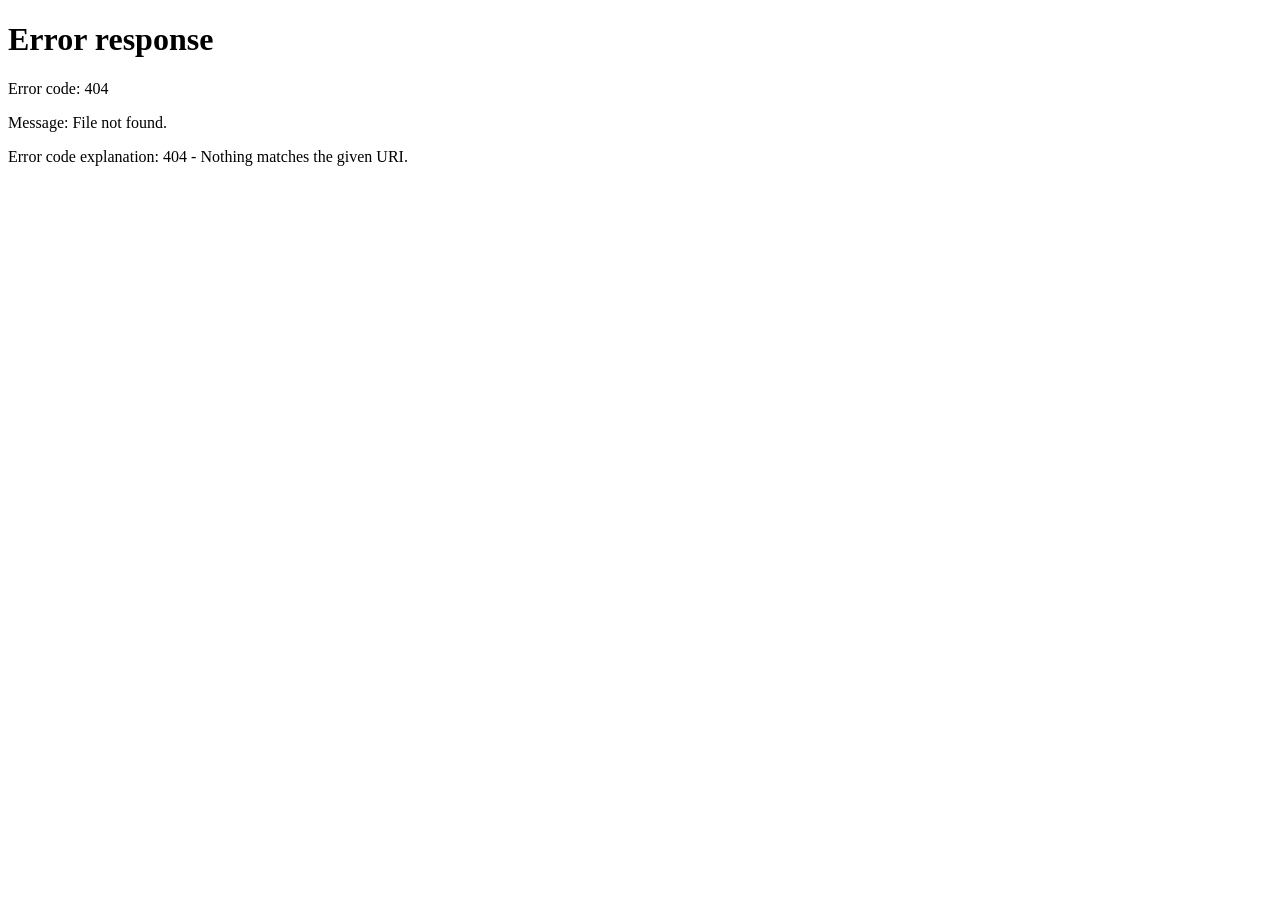
==== public/ctf.html @ 8353d6a1 "Integrate CipherStrike CTF platform with anti-AI challenges" ====
<!DOCTYPE html>
<html lang="en">
<head>
    <meta charset="UTF-8">
    <meta name="viewport" content="width=device-width, initial-scale=1.0">
    <title>CipherStrike CTF | Secure Notes Vault</title>
    <link rel="stylesheet" href="2_notes.css">
    <link rel="stylesheet" href="ctf.css">
    <link href="https://fonts.googleapis.com/css2?family=JetBrains+Mono:wght@400;500;600;700&family=Inter:wght@400;500;600;700&display=swap" rel="stylesheet">
    <link rel="stylesheet" href="https://cdnjs.cloudflare.com/ajax/libs/font-awesome/6.5.1/css/all.min.css">
</head>
<body>
    <div class="cyber-grid"></div>

    <!-- ═══ MAIN APP ═══════════════════════════════════════════ -->
    <div id="mainApp">
        <div class="container">

            <!-- Header -->
            <div class="title">
                <div class="logo-badge">
                    <i class="fas fa-crosshairs" style="font-size:32px;color:#f43f5e;"></i>
                </div>
                <div class="title-text">
                    <h1>⚔️ CIPHERSTRIKE <span style="font-size:0.8rem;color:#f43f5e;">CTF</span></h1>
                    <p class="subtitle">Capture The Flag Competition | Hacking · Crypto · Forensics · Web</p>
                </div>
                <div class="security-status" style="border-color:#f43f540;">
                    <span class="status-led red"></span>
                    <span id="userGreeting">Player</span>
                    <span class="badge" id="userScore" style="color:#f43f5e;border-color:#f43f5e40;">0 pts</span>
                    <button onclick="window.location.href='1_notes.html'" class="icon-btn" title="Go to Notes Vault"><i class="fas fa-vault"></i></button>
                    <button id="logoutBtn" class="icon-btn" title="Logout"><i class="fas fa-sign-out-alt"></i></button>
                </div>
            </div>

            <!-- CTF Nav Tabs -->
            <div class="ctf-nav">
                <button class="ctf-tab active" data-tab="challenges"><i class="fas fa-flag"></i> Challenges</button>
                <button class="ctf-tab" data-tab="scoreboard"><i class="fas fa-trophy"></i> Scoreboard</button>
                <button class="ctf-tab" data-tab="rules"><i class="fas fa-scroll"></i> Rules</button>
                <button class="ctf-tab" data-tab="profile"><i class="fas fa-user-secret"></i> My Profile</button>
                <div class="ctf-timer-badge">
                    <i class="fas fa-clock"></i>
                    <span id="ctfTimer">--:--:--</span>
                </div>
            </div>

            <!-- ═══ TAB: CHALLENGES ═══════════════════════════════ -->
            <div id="tab-challenges" class="tab-content active">

                <!-- Stats Bar -->
                <div class="ctf-stats-bar">
                    <div class="ctf-stat">
                        <span class="ctf-stat-num" id="statSolved">0</span>
                        <span class="ctf-stat-label">Solved</span>
                    </div>
                    <div class="ctf-stat">
                        <span class="ctf-stat-num" id="statTotal">0</span>
                        <span class="ctf-stat-label">Total</span>
                    </div>
                    <div class="ctf-stat">
                        <span class="ctf-stat-num" id="statPoints">0</span>
                        <span class="ctf-stat-label">Points</span>
                    </div>
                    <div class="ctf-stat">
                        <span class="ctf-stat-num" id="statRank">#–</span>
                        <span class="ctf-stat-label">Rank</span>
                    </div>
                </div>

                <!-- Category Filter -->
                <div class="category-filter-bar">
                    <button class="cat-btn active" data-cat="all">🌐 All</button>
                    <button class="cat-btn" data-cat="web">🌍 Web</button>
                    <button class="cat-btn" data-cat="crypto">🔐 Crypto</button>
                    <button class="cat-btn" data-cat="forensics">🔬 Forensics</button>
                    <button class="cat-btn" data-cat="reverse">⚙️ Reverse</button>
                    <button class="cat-btn" data-cat="osint">🕵️ OSINT</button>
                    <button class="cat-btn" data-cat="misc">🎯 Misc</button>
                </div>

                <!-- Challenges Grid -->
                <div id="challengesGrid" class="challenges-grid">
                    <div class="empty-state">
                        <span class="spinner" style="width:32px;height:32px;border-width:3px;"></span>
                        <p>Loading challenges...</p>
                    </div>
                </div>
            </div>

            <!-- ═══ TAB: SCOREBOARD ══════════════════════════════ -->
            <div id="tab-scoreboard" class="tab-content">
                <div class="card">
                    <div class="card-header">
                        <span><i class="fas fa-trophy"></i> Live Scoreboard</span>
                        <button onclick="loadScoreboard()" class="btn-secondary" style="padding:4px 12px;font-size:0.8rem;">
                            <i class="fas fa-sync"></i> Refresh
                        </button>
                    </div>
                    <div id="scoreboardList" style="padding:1rem 1.5rem;">
                        <div class="empty-state"><p>Loading scoreboard...</p></div>
                    </div>
                </div>
            </div>

            <!-- ═══ TAB: RULES ═══════════════════════════════════ -->
            <div id="tab-rules" class="tab-content">
                <div class="card">
                    <div class="card-header"><span><i class="fas fa-scroll"></i> Competition Rules</span></div>
                    <div style="padding:1.5rem;line-height:1.8;color:#cbd5e1;">
                        <div class="rule-item"><i class="fas fa-flag" style="color:#f43f5e;margin-right:8px;"></i> <strong>Flag Format:</strong> FLAG{...} — all flags follow this format</div>
                        <div class="rule-item"><i class="fas fa-ban" style="color:#f43f5e;margin-right:8px;"></i> <strong>No Brute Force:</strong> Do not brute force the flag submission system</div>
                        <div class="rule-item"><i class="fas fa-users" style="color:#f43f5e;margin-right:8px;"></i> <strong>No Sharing:</strong> Do not share flags or solutions during the competition</div>
                        <div class="rule-item"><i class="fas fa-robot" style="color:#f43f5e;margin-right:8px;"></i> <strong>Anti-AI:</strong> Challenges are designed to require human reasoning — AI tools won't help</div>
                        <div class="rule-item"><i class="fas fa-server" style="color:#f43f5e;margin-right:8px;"></i> <strong>No DoS:</strong> Do not attack the competition infrastructure</div>
                        <div class="rule-item"><i class="fas fa-star" style="color:#f43f5e;margin-right:8px;"></i> <strong>Points:</strong> Easy = 100pts | Medium = 250pts | Hard = 500pts | Insane = 1000pts</div>
                        <div class="rule-item"><i class="fas fa-clock" style="color:#f43f5e;margin-right:8px;"></i> <strong>Hints:</strong> Using a hint costs 50% of the challenge's points</div>
                        <div class="rule-item"><i class="fas fa-trophy" style="color:#f43f5e;margin-right:8px;"></i> <strong>Tiebreaker:</strong> In case of equal points, earliest solve wins</div>
                    </div>
                </div>
            </div>

            <!-- ═══ TAB: PROFILE ═════════════════════════════════ -->
            <div id="tab-profile" class="tab-content">
                <div class="card">
                    <div class="card-header"><span><i class="fas fa-user-secret"></i> My Profile</span></div>
                    <div style="padding:1.5rem;">
                        <div class="profile-header">
                            <div class="profile-avatar"><i class="fas fa-user-ninja"></i></div>
                            <div class="profile-info">
                                <h2 id="profileName" style="color:#f43f5e;">Player</h2>
                                <p id="profileEmail" style="color:#94a3b8;font-size:0.85rem;"></p>
                                <div style="display:flex;gap:1rem;margin-top:0.5rem;">
                                    <span class="badge" id="profileRank">Rank #–</span>
                                    <span class="badge" id="profilePoints" style="color:#f43f5e;border-color:#f43f5e40;">0 pts</span>
                                </div>
                            </div>
                        </div>
                        <div style="margin-top:1.5rem;">
                            <h3 style="color:#cbd5e1;margin-bottom:1rem;font-size:0.9rem;"><i class="fas fa-check-circle" style="color:#22c55e;margin-right:6px;"></i>Solved Challenges</h3>
                            <div id="solvedList" class="solved-list">
                                <p style="color:#5b6e8c;">No challenges solved yet. Start hacking!</p>
                            </div>
                        </div>
                    </div>
                </div>
            </div>

            <!-- Footer -->
            <div class="footer-note">
                <p><i class="fas fa-crosshairs"></i> <strong>CipherStrike CTF</strong> · Designed & Developed by <strong style="color:#f43f5e;">Mohamed Laaraj</strong> · 2026</p>
            </div>
        </div>
    </div>

    <!-- ═══ CHALLENGE MODAL ══════════════════════════════════════ -->
    <div id="challengeModal" class="modal" style="display:none;">
        <div class="modal-content challenge-modal-content">
            <div class="modal-header" id="modalHeader">
                <div>
                    <h3 id="modalTitle">Challenge Title</h3>
                    <div style="display:flex;gap:0.5rem;margin-top:4px;">
                        <span id="modalCategory" class="badge"></span>
                        <span id="modalDifficulty" class="badge"></span>
                        <span id="modalPoints" class="badge" style="color:#f43f5e;border-color:#f43f5e40;"></span>
                    </div>
                </div>
                <button class="close-modal" onclick="closeModal()">&times;</button>
            </div>
            <div class="modal-body">
                <div class="challenge-description" id="modalDescription"></div>
                <div id="modalAttachment" style="display:none;margin-bottom:1rem;">
                    <a id="attachmentLink" href="#" class="btn-secondary" style="display:inline-flex;align-items:center;gap:6px;padding:8px 16px;border-radius:8px;text-decoration:none;font-size:0.85rem;">
                        <i class="fas fa-download"></i> Download Attachment
                    </a>
                </div>
                <div id="solvedBadge" class="solved-badge" style="display:none;">
                    <i class="fas fa-check-circle"></i> Already Solved!
                </div>
                <div id="flagSubmitSection">
                    <div class="flag-input-group">
                        <input type="text" id="flagInput" placeholder="FLAG{your_answer_here}" class="flag-input">
                        <button onclick="submitFlag()" class="btn-primary" style="border-color:#f43f5e;color:#fecdd3;">
                            <i class="fas fa-paper-plane"></i> Submit
                        </button>
                    </div>
                    <div id="flagFeedback" class="flag-feedback" style="display:none;"></div>
                </div>
                <div style="margin-top:1rem;border-top:1px dashed #1e2a4a;padding-top:1rem;">
                    <button id="hintBtn" onclick="requestHint()" class="btn-secondary" style="font-size:0.8rem;">
                        <i class="fas fa-lightbulb"></i> Use Hint (-50% points)
                    </button>
                    <div id="hintText" style="display:none;margin-top:0.75rem;padding:0.75rem;background:#0f172a;border-radius:8px;border-left:3px solid #f43f5e;color:#94a3b8;font-size:0.85rem;"></div>
                </div>
            </div>
        </div>
    </div>

    <script src="3_notes.js"></script>
    <script src="ctf.js"></script>
</body>
</html>
---- public/2_notes.css ----
/* ================================================================
   SECURE NOTES VAULT PRO — style.css
   Cyber Security Aesthetic | Dark Mode | Glassmorphism
================================================================ */

* { margin: 0; padding: 0; box-sizing: border-box; }

body {
    background: radial-gradient(circle at 10% 20%, #0a0f1e, #03060f);
    color: #e2e8f0;
    font-family: 'Inter', 'Segoe UI', system-ui, sans-serif;
    line-height: 1.5;
    min-height: 100vh;
    overflow-x: hidden;
}

/* Cyber grid background */
.cyber-grid {
    position: fixed; top: 0; left: 0; width: 100%; height: 100%;
    background-image:
        linear-gradient(rgba(56,189,248,.03) 1px, transparent 1px),
        linear-gradient(90deg, rgba(56,189,248,.03) 1px, transparent 1px);
    background-size: 40px 40px;
    pointer-events: none; z-index: 0;
}

.container {
    max-width: 1280px;
    margin: 0 auto;
    padding: 2rem 1.5rem 3rem;
    position: relative;
    z-index: 2;
}

/* ── AUTH SCREEN ────────────────────────────────────────────── */
.login-overlay {
    position: fixed; top: 0; left: 0; width: 100%; height: 100%;
    background: radial-gradient(circle at center, #0a0f1e, #03060f);
    display: flex; flex-direction: column; align-items: center; justify-content: center;
    gap: 1.5rem;
    z-index: 10000;
}

.login-modal {
    background: rgba(15,23,42,.97);
    backdrop-filter: blur(20px);
    padding: 2.5rem;
    border-radius: 32px;
    border: 1px solid rgba(56,189,248,.4);
    text-align: center;
    width: 380px;
    max-width: 95vw;
    animation: fadeInUp .3s ease;
    box-shadow: 0 0 40px rgba(56,189,248,.08);
}

.login-icon { font-size: 48px; color: #38bdf8; margin-bottom: 1rem; }
.login-modal h2 { color: #38bdf8; margin-bottom: .4rem; font-size: 1.5rem; }
.login-subtitle { color: #94a3b8; margin-bottom: 1.2rem; font-size: .8rem; letter-spacing: .3px; }

/* Auth tabs */
.auth-tabs {
    display: flex;
    gap: .5rem;
    margin-bottom: 1.5rem;
    background: #0a0f1f;
    border-radius: 12px;
    padding: 4px;
}

.auth-tab {
    flex: 1;
    padding: .5rem;
    border-radius: 8px;
    border: none;
    background: transparent;
    color: #64748b;
    cursor: pointer;
    font-size: .85rem;
    font-weight: 500;
    transition: all .2s;
}

.auth-tab.active {
    background: #1e3a5f;
    color: #38bdf8;
    box-shadow: 0 0 8px rgba(56,189,248,.15);
}

/* Auth form inputs */
.auth-form { display: flex; flex-direction: column; gap: .75rem; }

.auth-form input {
    width: 100%;
    padding: 12px 14px;
    background: #0a0f1f;
    border: 1px solid #2d3a5e;
    border-radius: 12px;
    color: white;
    font-size: .9rem;
    transition: all .2s;
}

.auth-form input:focus {
    outline: none;
    border-color: #38bdf8;
    box-shadow: 0 0 0 2px rgba(56,189,248,.2);
}

.password-wrapper {
    position: relative;
    width: 100%;
}

.password-wrapper input {
    padding-right: 40px; /* Make room for the icon */
}

.toggle-password {
    position: absolute;
    right: 14px;
    top: 50%;
    transform: translateY(-50%);
    color: #6c86a3;
    cursor: pointer;
    transition: color 0.2s;
    font-size: 1.1rem;
}

.toggle-password:hover {
    color: #38bdf8;
}


.auth-error {
    background: rgba(127,29,29,.5);
    border: 1px solid #7f1d1d;
    border-radius: 8px;
    padding: 8px 12px;
    font-size: .8rem;
    color: #fca5a5;
    text-align: left;
}

.login-info {
    font-size: .7rem;
    color: #6c86a3;
    margin-top: 1rem;
    padding-top: .75rem;
    border-top: 1px dashed #1e2a4a;
}

/* ── FORGOT PASSWORD ─────────────────────────────────────────── */
.forgot-link-wrapper {
    text-align: center;
    margin-top: -4px;
}

.forgot-link {
    background: none;
    border: none;
    color: #38bdf8;
    font-size: .78rem;
    cursor: pointer;
    padding: 4px 8px;
    border-radius: 6px;
    transition: all .2s;
    opacity: .8;
    letter-spacing: .2px;
}

.forgot-link:hover {
    opacity: 1;
    background: rgba(56,189,248,.08);
    text-decoration: underline;
}

.forgot-panel-title {
    font-size: .95rem;
    font-weight: 600;
    color: #38bdf8;
    text-align: center;
    margin-bottom: -4px;
}

.forgot-panel-sub {
    font-size: .78rem;
    color: #64748b;
    text-align: center;
    line-height: 1.5;
    margin-bottom: 4px;
}

/* ── HEADER ─────────────────────────────────────────────────── */
.title {
    display: flex; align-items: center; gap: 1rem; flex-wrap: wrap;
    margin-bottom: 2rem; padding-bottom: 1rem;
    border-bottom: 1px solid rgba(56,189,248,.25);
}

.logo-badge {
    background: rgba(15,23,42,.7);
    border-radius: 16px; padding: 6px;
    box-shadow: 0 0 12px rgba(56,189,248,.2);
    border: 1px solid #1e2a4a;
}

.title-text { flex: 1; }

h1 {
    font-size: 1.8rem; font-weight: 700;
    background: linear-gradient(135deg, #f0f9ff, #38bdf8);
    background-clip: text; -webkit-background-clip: text; color: transparent;
    letter-spacing: -.3px;
}

.subtitle {
    font-size: .8rem; color: #94a3b8;
    letter-spacing: .5px; font-weight: 500; margin-top: 4px;
}

.security-status {
    display: flex; align-items: center; gap: .5rem;
    background: #0f172a80; backdrop-filter: blur(8px);
    padding: .5rem 1rem; border-radius: 40px;
    border: 1px solid #22c55e40;
    font-size: .8rem; font-weight: 500;
}

.status-led {
    width: 10px; height: 10px; border-radius: 50%;
    display: inline-block; animation: pulse 1.8s infinite;
}

.status-led.green { background: #22c55e; box-shadow: 0 0 6px #22c55e; }

@keyframes pulse {
    0%   { opacity: .4; transform: scale(.9); }
    100% { opacity: 1;  transform: scale(1.2); }
}

/* ── CARDS ──────────────────────────────────────────────────── */
.card {
    background: rgba(15,23,42,.65);
    backdrop-filter: blur(12px);
    border: 1px solid rgba(56,189,248,.2);
    border-radius: 24px;
    margin-bottom: 2rem;
    overflow: hidden;
    transition: all .2s ease;
    box-shadow: 0 8px 20px rgba(0,0,0,.3);
}

.card:hover {
    border-color: rgba(56,189,248,.4);
    box-shadow: 0 12px 28px rgba(0,0,0,.4);
}

.card-header {
    display: flex; justify-content: space-between; align-items: center;
    padding: 1rem 1.5rem;
    background: rgba(2,6,23,.6);
    border-bottom: 1px solid #1e2a4a;
    font-weight: 600; font-size: 1rem; color: #cbd5e1;
}

.tooltip-icon {
    cursor: help;
    background: #1e293b;
    width: 22px; height: 22px; border-radius: 50%;
    display: inline-flex; align-items: center; justify-content: center;
    font-size: .75rem; font-weight: bold; color: #94a3b8;
    transition: .2s;
}

.tooltip-icon:hover { background: #38bdf8; color: #0f172a; }

.badge {
    background: #0f172a;
    padding: .25rem .75rem; border-radius: 30px;
    font-size: .75rem; font-weight: 500;
    border: 1px solid #334155; color: #90e0ff;
}

/* ── INPUT SECTION ──────────────────────────────────────────── */
.input-section { padding: 1.5rem; }

.category-selector { margin-bottom: 1rem; }

.category-selector select, .filter-select {
    background: #0a0f1f;
    border: 1px solid #2d3a5e;
    padding: 8px 12px; border-radius: 8px;
    color: white; cursor: pointer;
}

textarea {
    width: 100%;
    background: #0a0f1f;
    border: 1px solid #2d3a5e;
    border-radius: 16px;
    padding: 1rem; color: #f1f5f9;
    font-family: 'JetBrains Mono', monospace;
    font-size: .95rem;
    resize: vertical; min-height: 120px;
    transition: all .2s; margin-bottom: 1.2rem;
}

textarea:focus {
    outline: none; border-color: #38bdf8;
    box-shadow: 0 0 0 3px rgba(56,189,248,.2);
    background: #0b1120;
}

.input-group {
    display: flex; gap: 1rem; flex-wrap: wrap; align-items: center;
}

.input-group input, 
.input-group .password-wrapper {
    flex: 2; min-width: 200px;
}

.input-group input,
.input-group .password-wrapper input {
    width: 100%;
    background: #0a0f1f;
    border: 1px solid #2d3a5e;
    border-radius: 40px;
    padding: .85rem 1.2rem; color: white; font-size: .9rem;
    transition: all .2s;
}

.input-group input:focus,
.input-group .password-wrapper input:focus {
    outline: none; border-color: #38bdf8;
    box-shadow: 0 0 0 2px rgba(56,189,248,.3);
}

/* Buttons */
.btn-primary {
    background: linear-gradient(105deg, #0f2f3f, #0a2e3a);
    border: 1px solid #22c55e;
    padding: .85rem 1.8rem; border-radius: 40px;
    font-weight: 600; color: #ccf0e2; cursor: pointer;
    transition: all .2s ease; font-size: .9rem;
    display: inline-flex; align-items: center; gap: 8px;
    white-space: nowrap;
}

.btn-primary:hover {
    background: #1a4d5e; border-color: #4ade80; color: white;
    transform: translateY(-1px);
    box-shadow: 0 6px 14px rgba(34,197,94,.2);
}

.btn-primary:disabled {
    opacity: .6; cursor: not-allowed; transform: none;
}

.btn-secondary, .btn-danger {
    padding: 8px 16px; border-radius: 8px;
    border: none; cursor: pointer; font-weight: 500;
    transition: all .2s;
}

.btn-secondary { background: #1e293b; color: #cbd5e1; }
.btn-secondary:hover { background: #2d3a5e; }

.btn-danger { background: #7f1d1d; color: #fecaca; }
.btn-danger:hover { background: #991b1b; }

.password-strength { margin-top: .5rem; }

.strength-bar {
    height: 4px; background: #ef4444;
    width: 0%; border-radius: 2px; transition: width .3s, background .3s;
}

.strength-text { font-size: .7rem; color: #94a3b8; }

.security-hint {
    margin-top: 1rem; font-size: .7rem; color: #6c86a3;
    display: flex; align-items: center; gap: 8px;
    border-top: 1px dashed #253350; padding-top: .8rem;
}

/* ── NOTES LIST ─────────────────────────────────────────────── */
.notes-list { padding: 1rem 1.5rem 1.8rem; min-height: 240px; }

.empty-state {
    display: flex; flex-direction: column;
    align-items: center; justify-content: center;
    padding: 2rem; color: #5b6e8c;
    text-align: center; gap: 12px;
}

@keyframes fadeInUp {
    from { opacity: 0; transform: translateY(8px); }
    to   { opacity: 1; transform: translateY(0); }
}

.note-card {
    background: rgba(2,6,23,.7);
    border-left: 4px solid #22c55e;
    border-radius: 16px; margin-bottom: 1rem;
    padding: 1rem 1.2rem;
    transition: .15s linear;
    animation: fadeInUp .2s ease;
}

.note-card:hover { background: #0f182e; border-left-color: #38bdf8; }

.note-header {
    display: flex; justify-content: space-between;
    align-items: center; flex-wrap: wrap;
    margin-bottom: .5rem; font-size: .7rem; color: #7f8ea3;
    border-bottom: 1px dashed #2a3650; padding-bottom: 6px;
}

.note-meta { display: flex; gap: .75rem; align-items: center; }

.note-category {
    background: #1e293b; padding: 2px 8px;
    border-radius: 12px; font-size: .65rem;
}

.note-timestamp { font-family: 'JetBrains Mono', monospace; font-size: .65rem; }

.note-actions { display: flex; gap: 8px; }

.decrypt-btn, .delete-btn {
    background: none; border: none; font-size: .75rem;
    cursor: pointer; padding: 4px 10px;
    border-radius: 30px; font-weight: 500; transition: .1s;
}

.decrypt-btn {
    background: #1e2a4a; color: #90e0ff; border: 1px solid #2c3e66;
}

.decrypt-btn:hover { background: #2d3a66; color: white; border-color: #38bdf8; }

.delete-btn { background: #2a1f2a; color: #f87171; border: 1px solid #5c2e2e; }
.delete-btn:hover { background: #6b2e2e; color: white; }

.note-content {
    font-size: .85rem; word-break: break-all; color: #64748b;
    background: #03060e60; padding: 8px 12px;
    border-radius: 12px;
    font-family: 'JetBrains Mono', monospace;
    white-space: nowrap; overflow: hidden; text-overflow: ellipsis;
}

.note-content.decrypted {
    background: rgba(14, 42, 42, 0.4);
    border: 1px solid #1e3a3a;
    border-left: 3px solid #4ade80;
    color: #c0f0e8;
    white-space: normal;
    padding: 12px 16px;
    margin-top: 8px;
    box-shadow: inset 0 2px 10px rgba(0,0,0,0.2);
}

.decrypted-content {
    display: flex;
    flex-direction: column;
    gap: 12px;
}

.plaintext-body {
    font-family: 'Inter', sans-serif;
    font-size: 0.9rem;
    line-height: 1.6;
    color: #e2e8f0;
    white-space: pre-wrap;
    word-break: break-word;
}

.decrypted-actions {
    display: flex;
    gap: 10px;
    margin-top: 4px;
    border-top: 1px dashed rgba(74, 222, 128, 0.2);
    padding-top: 12px;
}

.copy-btn, .relock-btn {
    background: rgba(15, 23, 42, 0.6);
    border: 1px solid #334155;
    color: #cbd5e1;
    padding: 6px 14px;
    border-radius: 6px;
    font-size: 0.75rem;
    font-weight: 500;
    cursor: pointer;
    transition: all 0.2s;
    display: inline-flex;
    align-items: center;
    gap: 6px;
}

.copy-btn:hover {
    background: #1e293b;
    color: #38bdf8;
    border-color: #0284c7;
}

.relock-btn:hover {
    background: #1e293b;
    color: #f472b6;
    border-color: #db2777;
}

/* Decryption Form */
.decrypt-form {
    display: flex;
    flex-direction: column;
    gap: 10px;
    padding: 10px;
    background: rgba(15, 23, 42, 0.4);
    border-radius: 8px;
    border: 1px solid rgba(56, 189, 248, 0.2);
}

.decrypt-input {
    width: 100%;
    padding: 8px 12px;
    background: #0a0f1f;
    border: 1px solid #2d3a5e;
    border-radius: 6px;
    color: white;
    font-size: 0.85rem;
}

.decrypt-input:focus {
    border-color: #38bdf8;
    outline: none;
    box-shadow: 0 0 0 2px rgba(56, 189, 248, 0.2);
}

.decrypt-form-actions {
    display: flex;
    gap: 8px;
}

.btn-sm {
    padding: 4px 12px;
    font-size: 0.75rem;
}

body.light-mode .decrypt-form {
    background: #f8fafc;
    border-color: #e2e8f0;
}

body.light-mode .decrypt-input {
    background: #ffffff;
    border-color: #cbd5e1;
    color: #0f172a;
}

/* Integrity warning badge */
.tamper-warning {
    background: rgba(127,29,29,.4);
    border: 1px solid #ef4444;
    border-radius: 6px;
    padding: 2px 8px;
    font-size: .65rem;
    color: #fca5a5;
}

/* ── ACTION BAR ─────────────────────────────────────────────── */
.action-bar {
    display: flex; justify-content: space-between;
    gap: 1rem; margin-bottom: 1.5rem; flex-wrap: wrap;
}

.search-box { flex: 1; position: relative; }

.search-box i {
    position: absolute; left: 12px; top: 50%;
    transform: translateY(-50%); color: #6c86a3;
}

.search-box input {
    width: 100%; padding: 10px 10px 10px 35px;
    background: #0a0f1f; border: 1px solid #2d3a5e;
    border-radius: 12px; color: white; transition: .2s;
}

.search-box input:focus {
    outline: none; border-color: #38bdf8;
    box-shadow: 0 0 0 2px rgba(56,189,248,.2);
}

.action-buttons { display: flex; gap: .5rem; }

.header-controls { display: flex; gap: 1rem; align-items: center; }

/* ── FOOTER ─────────────────────────────────────────────────── */
.footer-note {
    margin-top: 2rem; text-align: center; font-size: .7rem;
    padding: 1rem;
    background: rgba(0,0,0,.3); border-radius: 20px;
    border: 1px solid #1f2a44; color: #7890b0;
}

.footer-note strong { color: #4ade80; }

/* ── MODAL ──────────────────────────────────────────────────── */
.modal {
    display: none; position: fixed; top: 0; left: 0;
    width: 100%; height: 100%;
    background: rgba(0,0,0,.8);
    align-items: center; justify-content: center;
    z-index: 10001;
}

.modal-content {
    background: #0f172a; border-radius: 24px;
    min-width: 400px; max-width: 500px;
    border: 1px solid #2d3a5e;
}

.modal-header {
    display: flex; justify-content: space-between;
    padding: 1rem 1.5rem; border-bottom: 1px solid #2d3a5e;
    color: #cbd5e1;
}

.modal-body { padding: 1.5rem; }

.setting-item {
    margin-bottom: 1rem;
    display: flex; justify-content: space-between; align-items: center;
    color: #cbd5e1; font-size: .9rem;
}

.setting-item select {
    background: #0a0f1f; border: 1px solid #2d3a5e;
    padding: 6px 12px; border-radius: 8px; color: white;
}

.icon-btn {
    background: none; border: none; color: #cbd5e1;
    font-size: 1.2rem; cursor: pointer; padding: 4px 8px;
    transition: color .2s;
}

.icon-btn:hover { color: #38bdf8; }
.close-modal { background: none; border: none; color: #94a3b8; font-size: 1.5rem; cursor: pointer; }

/* ── LOADING SPINNER ────────────────────────────────────────── */
.spinner {
    display: inline-block; width: 16px; height: 16px;
    border: 2px solid rgba(255,255,255,.2);
    border-top-color: #38bdf8; border-radius: 50%;
    animation: spin .7s linear infinite;
}

@keyframes spin { to { transform: rotate(360deg); } }

/* ── UI REFINEMENTS ─────────────────────────────────────────── */
.auth-signature {
    text-align: center;
    font-size: 0.75rem;
    color: #64748b;
    letter-spacing: 0.5px;
    opacity: 0.8;
}

.app-signature {
    margin-top: 1rem;
    text-align: center;
    font-size: 0.75rem;
    color: #64748b;
    letter-spacing: 0.5px;
}

.signature-icon {
    color: #38bdf8;
    margin: 0 4px;
}

.logout-btn {
    background: transparent;
    border: 1px solid #334155;
    color: #94a3b8;
    padding: 6px 14px;
    border-radius: 20px;
    font-size: 0.8rem;
    font-weight: 500;
    cursor: pointer;
    transition: all 0.2s ease;
    display: inline-flex;
    align-items: center;
    gap: 6px;
}

.logout-btn:hover {
    background: rgba(220, 38, 38, 0.1);
    color: #f87171;
    border-color: #ef4444;
    box-shadow: 0 0 12px rgba(220, 38, 38, 0.15);
}

.logout-btn i {
    font-size: 0.9rem;
}

/* ── LIGHT MODE ─────────────────────────────────────────────── */
body.light-mode { 
    background: #f8fafc; 
    color: #334155; 
}

body.light-mode h1 {
    background: linear-gradient(135deg, #0ea5e9, #2563eb);
    background-clip: text; -webkit-background-clip: text; color: transparent;
}

body.light-mode .card { 
    background: #ffffff; 
    border: 1px solid #e2e8f0;
    box-shadow: 0 4px 15px rgba(0,0,0,0.05);
    color: #1e293b; 
}

body.light-mode .card:hover {
    box-shadow: 0 8px 25px rgba(0,0,0,0.08);
    border-color: #cbd5e1;
}

body.light-mode .card-header {
    background: #f1f5f9;
    border-bottom: 1px solid #e2e8f0;
    color: #334155;
}

body.light-mode .note-card { 
    background: #ffffff; 
    border: 1px solid #e2e8f0;
    border-left: 4px solid #10b981;
    box-shadow: 0 2px 8px rgba(0,0,0,0.02);
}

body.light-mode .note-card:hover {
    background: #f8fafc;
    border-left-color: #0ea5e9;
}

body.light-mode textarea, 
body.light-mode .input-group input,
body.light-mode .category-selector select,
body.light-mode .filter-select,
body.light-mode .search-box input { 
    background: #f8fafc; 
    color: #0f172a; 
    border: 1px solid #cbd5e1;
}

body.light-mode textarea:focus,
body.light-mode .input-group input:focus,
body.light-mode .search-box input:focus {
    background: #ffffff;
    border-color: #0ea5e9;
    box-shadow: 0 0 0 3px rgba(14,165,233,0.15);
}

body.light-mode .note-content {
    background: #f1f5f9;
    color: #475569;
}

body.light-mode .note-content.decrypted {
    background: #ecfdf5;
    border: 1px solid #d1fae5;
    border-left: 3px solid #10b981;
    color: #065f46;
}

body.light-mode .plaintext-body {
    color: #0f172a;
}

body.light-mode .security-status {
    background: #ffffff;
    border-color: #e2e8f0;
    color: #334155;
}

body.light-mode .btn-secondary {
    background: #f1f5f9;
    color: #475569;
    border: 1px solid #e2e8f0;
}

body.light-mode .btn-secondary:hover {
    background: #e2e8f0;
    color: #0f172a;
}

body.light-mode .copy-btn, 
body.light-mode .relock-btn {
    background: #ffffff;
    border: 1px solid #cbd5e1;
    color: #475569;
}

body.light-mode .copy-btn:hover {
    background: #f0f9ff;
    color: #0284c7;
    border-color: #bae6fd;
}

body.light-mode .relock-btn:hover {
    background: #fdf2f8;
    color: #db2777;
    border-color: #fbcfe8;
}

body.light-mode .logout-btn {
    border-color: #cbd5e1;
    color: #64748b;
}

body.light-mode .logout-btn:hover {
    background: #fef2f2;
    color: #dc2626;
    border-color: #fecaca;
}

body.light-mode .modal-content {
    background: #ffffff;
    border: 1px solid #e2e8f0;
    box-shadow: 0 10px 40px rgba(0,0,0,0.1);
}

body.light-mode .modal-header {
    border-bottom: 1px solid #e2e8f0;
    color: #0f172a;
}

body.light-mode .setting-item {
    color: #334155;
}

body.light-mode .icon-btn {
    color: #64748b;
}

body.light-mode .icon-btn:hover {
    color: #0ea5e9;
}

body.light-mode #logoutModal p {
    color: #475569 !important;
}

body.light-mode .toggle-password {
    color: #94a3b8;
}

body.light-mode .toggle-password:hover {
    color: #0ea5e9;
}

/* ── RESPONSIVE ─────────────────────────────────────────────── */
@media (max-width: 768px) {
    .action-bar { flex-direction: column; }
    .modal-content { min-width: 90%; margin: 1rem; }
    .title { flex-direction: column; align-items: flex-start; }
    .input-group { flex-direction: column; align-items: stretch; }
    .btn-primary { justify-content: center; }
}

/* Scrollbar */
::-webkit-scrollbar { width: 8px; }
::-webkit-scrollbar-track { background: #0a0f1a; border-radius: 4px; }
::-webkit-scrollbar-thumb { background: #2a3a5a; border-radius: 4px; }
::-webkit-scrollbar-thumb:hover { background: #38bdf8; }
---- public/ctf.css ----
/* ================================================================
   CIPHERSTRIKE CTF — ctf.css
   Extends 2_notes.css with CTF-specific styles
   Same cyber dark aesthetic, accent color: #f43f5e (red)
================================================================ */

/* Override status LED for CTF (red instead of green) */
.status-led.red {
    background-color: #f43f5e;
    box-shadow: 0 0 6px #f43f5e;
}

/* ── CTF NAV TABS ────────────────────────────────────────────── */
.ctf-nav {
    display: flex;
    align-items: center;
    gap: 0.5rem;
    margin-bottom: 1.5rem;
    background: rgba(15,23,42,.65);
    backdrop-filter: blur(12px);
    border: 1px solid rgba(244,63,94,.2);
    border-radius: 16px;
    padding: 0.5rem;
    flex-wrap: wrap;
}

.ctf-tab {
    padding: 0.6rem 1.2rem;
    border-radius: 10px;
    border: none;
    background: transparent;
    color: #64748b;
    cursor: pointer;
    font-size: 0.85rem;
    font-weight: 500;
    transition: all .2s;
    display: flex;
    align-items: center;
    gap: 6px;
    font-family: 'Inter', sans-serif;
}

.ctf-tab:hover { color: #cbd5e1; background: rgba(244,63,94,.08); }

.ctf-tab.active {
    background: rgba(244,63,94,.15);
    color: #f43f5e;
    border: 1px solid rgba(244,63,94,.3);
}

.ctf-timer-badge {
    margin-left: auto;
    display: flex;
    align-items: center;
    gap: 6px;
    background: rgba(244,63,94,.1);
    border: 1px solid rgba(244,63,94,.3);
    border-radius: 20px;
    padding: 0.4rem 1rem;
    color: #f43f5e;
    font-family: 'JetBrains Mono', monospace;
    font-size: 0.85rem;
    font-weight: 600;
}

/* ── TAB CONTENT ─────────────────────────────────────────────── */
.tab-content { display: none; }
.tab-content.active { display: block; }

/* ── STATS BAR ───────────────────────────────────────────────── */
.ctf-stats-bar {
    display: grid;
    grid-template-columns: repeat(4, 1fr);
    gap: 1rem;
    margin-bottom: 1.5rem;
}

.ctf-stat {
    background: rgba(15,23,42,.65);
    backdrop-filter: blur(12px);
    border: 1px solid rgba(244,63,94,.2);
    border-radius: 16px;
    padding: 1rem;
    text-align: center;
    transition: all .2s;
}

.ctf-stat:hover {
    border-color: rgba(244,63,94,.4);
    transform: translateY(-2px);
}

.ctf-stat-num {
    display: block;
    font-size: 2rem;
    font-weight: 700;
    color: #f43f5e;
    font-family: 'JetBrains Mono', monospace;
    line-height: 1;
}

.ctf-stat-label {
    font-size: 0.75rem;
    color: #64748b;
    text-transform: uppercase;
    letter-spacing: 1px;
    margin-top: 4px;
    display: block;
}

/* ── CATEGORY FILTER ─────────────────────────────────────────── */
.category-filter-bar {
    display: flex;
    gap: 0.5rem;
    margin-bottom: 1.5rem;
    flex-wrap: wrap;
}

.cat-btn {
    padding: 0.5rem 1rem;
    border-radius: 20px;
    border: 1px solid #2d3a5e;
    background: #0a0f1f;
    color: #64748b;
    cursor: pointer;
    font-size: 0.8rem;
    font-weight: 500;
    transition: all .2s;
    font-family: 'Inter', sans-serif;
}

.cat-btn:hover { border-color: #f43f5e; color: #f43f5e; }

.cat-btn.active {
    background: rgba(244,63,94,.15);
    border-color: #f43f5e;
    color: #f43f5e;
}

/* ── CHALLENGES GRID ─────────────────────────────────────────── */
.challenges-grid {
    display: grid;
    grid-template-columns: repeat(auto-fill, minmax(280px, 1fr));
    gap: 1rem;
}

.challenge-card {
    background: rgba(15,23,42,.65);
    backdrop-filter: blur(12px);
    border: 1px solid rgba(56,189,248,.15);
    border-radius: 16px;
    padding: 1.2rem;
    cursor: pointer;
    transition: all .2s;
    position: relative;
    overflow: hidden;
}

.challenge-card::before {
    content: '';
    position: absolute;
    top: 0; left: 0;
    width: 100%; height: 3px;
    background: linear-gradient(90deg, transparent, var(--cat-color, #38bdf8), transparent);
    opacity: 0;
    transition: opacity .2s;
}

.challenge-card:hover {
    border-color: rgba(244,63,94,.4);
    transform: translateY(-3px);
    box-shadow: 0 8px 24px rgba(244,63,94,.1);
}

.challenge-card:hover::before { opacity: 1; }

.challenge-card.solved {
    border-color: rgba(34,197,94,.3);
    background: rgba(34,197,94,.05);
}

.challenge-card.solved::after {
    content: '✓ SOLVED';
    position: absolute;
    top: 10px; right: 10px;
    font-size: 0.65rem;
    font-weight: 700;
    color: #22c55e;
    letter-spacing: 1px;
    background: rgba(34,197,94,.1);
    border: 1px solid rgba(34,197,94,.3);
    border-radius: 4px;
    padding: 2px 6px;
}

.challenge-cat-icon {
    font-size: 1.5rem;
    margin-bottom: 0.75rem;
    display: block;
}

.challenge-title {
    font-size: 0.95rem;
    font-weight: 600;
    color: #e2e8f0;
    margin-bottom: 0.5rem;
}

.challenge-desc-preview {
    font-size: 0.78rem;
    color: #64748b;
    margin-bottom: 0.75rem;
    line-height: 1.5;
    display: -webkit-box;
    -webkit-line-clamp: 2;
    -webkit-box-orient: vertical;
    overflow: hidden;
}

.challenge-footer {
    display: flex;
    justify-content: space-between;
    align-items: center;
    margin-top: 0.75rem;
    padding-top: 0.75rem;
    border-top: 1px dashed #1e2a4a;
}

.challenge-points {
    font-family: 'JetBrains Mono', monospace;
    font-size: 0.85rem;
    font-weight: 700;
    color: #f43f5e;
}

.difficulty-badge {
    font-size: 0.65rem;
    padding: 2px 8px;
    border-radius: 10px;
    font-weight: 600;
    text-transform: uppercase;
    letter-spacing: 0.5px;
}

.diff-easy   { background: rgba(34,197,94,.15);  color: #22c55e; border: 1px solid rgba(34,197,94,.3); }
.diff-medium { background: rgba(234,179,8,.15);  color: #eab308; border: 1px solid rgba(234,179,8,.3); }
.diff-hard   { background: rgba(244,63,94,.15);  color: #f43f5e; border: 1px solid rgba(244,63,94,.3); }
.diff-insane { background: rgba(168,85,247,.15); color: #a855f7; border: 1px solid rgba(168,85,247,.3); }

.solves-count {
    font-size: 0.7rem;
    color: #475569;
}

/* ── CHALLENGE MODAL ─────────────────────────────────────────── */
.challenge-modal-content {
    min-width: 500px;
    max-width: 650px;
    border: 1px solid rgba(244,63,94,.3);
}

.challenge-description {
    background: #03060e60;
    border-radius: 12px;
    padding: 1rem;
    color: #cbd5e1;
    font-size: 0.9rem;
    line-height: 1.7;
    margin-bottom: 1rem;
    border-left: 3px solid #f43f5e;
}

.flag-input-group {
    display: flex;
    gap: 0.75rem;
    margin-bottom: 0.75rem;
}

.flag-input {
    flex: 1;
    background: #0a0f1f;
    border: 1px solid #f43f5e40;
    border-radius: 8px;
    padding: 0.75rem 1rem;
    color: #f1f5f9;
    font-family: 'JetBrains Mono', monospace;
    font-size: 0.9rem;
    transition: all .2s;
}

.flag-input:focus {
    outline: none;
    border-color: #f43f5e;
    box-shadow: 0 0 0 2px rgba(244,63,94,.2);
}

.flag-feedback {
    padding: 0.75rem 1rem;
    border-radius: 8px;
    font-size: 0.85rem;
    font-weight: 500;
}

.flag-feedback.correct {
    background: rgba(34,197,94,.1);
    border: 1px solid rgba(34,197,94,.3);
    color: #4ade80;
}

.flag-feedback.wrong {
    background: rgba(244,63,94,.1);
    border: 1px solid rgba(244,63,94,.3);
    color: #f87171;
}

.solved-badge {
    background: rgba(34,197,94,.1);
    border: 1px solid rgba(34,197,94,.3);
    border-radius: 8px;
    padding: 0.75rem 1rem;
    color: #4ade80;
    font-weight: 600;
    margin-bottom: 1rem;
    text-align: center;
}

/* ── SCOREBOARD ──────────────────────────────────────────────── */
.scoreboard-row {
    display: flex;
    align-items: center;
    gap: 1rem;
    padding: 0.75rem 1rem;
    border-radius: 10px;
    margin-bottom: 0.5rem;
    background: rgba(2,6,23,.5);
    border: 1px solid #1e2a4a;
    transition: all .15s;
}

.scoreboard-row:hover { border-color: rgba(244,63,94,.3); background: #0f182e; }

.scoreboard-row.me { border-color: rgba(244,63,94,.4); background: rgba(244,63,94,.05); }

.rank-badge {
    width: 32px;
    height: 32px;
    border-radius: 50%;
    display: flex;
    align-items: center;
    justify-content: center;
    font-weight: 700;
    font-size: 0.8rem;
    flex-shrink: 0;
    font-family: 'JetBrains Mono', monospace;
}

.rank-1 { background: rgba(234,179,8,.2); color: #eab308; border: 1px solid rgba(234,179,8,.4); }
.rank-2 { background: rgba(148,163,184,.2); color: #94a3b8; border: 1px solid rgba(148,163,184,.4); }
.rank-3 { background: rgba(234,88,12,.2); color: #ea580c; border: 1px solid rgba(234,88,12,.4); }
.rank-other { background: #1e293b; color: #64748b; border: 1px solid #334155; }

.scoreboard-name { flex: 1; font-weight: 500; color: #e2e8f0; font-size: 0.9rem; }
.scoreboard-solved { font-size: 0.78rem; color: #64748b; }
.scoreboard-points {
    font-family: 'JetBrains Mono', monospace;
    font-weight: 700;
    color: #f43f5e;
    font-size: 0.9rem;
    min-width: 70px;
    text-align: right;
}

/* ── PROFILE ─────────────────────────────────────────────────── */
.profile-header {
    display: flex;
    gap: 1.5rem;
    align-items: center;
    padding-bottom: 1.5rem;
    border-bottom: 1px dashed #1e2a4a;
}

.profile-avatar {
    width: 72px; height: 72px;
    background: rgba(244,63,94,.1);
    border: 2px solid rgba(244,63,94,.3);
    border-radius: 50%;
    display: flex;
    align-items: center;
    justify-content: center;
    font-size: 2rem;
    color: #f43f5e;
    flex-shrink: 0;
}

.solved-list {
    display: flex;
    flex-direction: column;
    gap: 0.5rem;
}

.solved-item {
    display: flex;
    justify-content: space-between;
    align-items: center;
    padding: 0.5rem 0.75rem;
    background: rgba(34,197,94,.05);
    border: 1px solid rgba(34,197,94,.2);
    border-radius: 8px;
    font-size: 0.85rem;
}

.solved-item-name { color: #e2e8f0; }
.solved-item-points { color: #22c55e; font-family: 'JetBrains Mono', monospace; font-weight: 600; }

/* ── RULES ───────────────────────────────────────────────────── */
.rule-item {
    padding: 0.6rem 0;
    border-bottom: 1px dashed #1e2a4a;
    font-size: 0.9rem;
}

.rule-item:last-child { border-bottom: none; }

/* ── SPINNER ─────────────────────────────────────────────────── */
.spinner {
    display: inline-block;
    width: 16px; height: 16px;
    border: 2px solid rgba(255,255,255,.2);
    border-top-color: #f43f5e;
    border-radius: 50%;
    animation: spin .7s linear infinite;
}

@keyframes spin { to { transform: rotate(360deg); } }

/* ── RESPONSIVE ──────────────────────────────────────────────── */
@media (max-width: 768px) {
    .ctf-stats-bar { grid-template-columns: repeat(2, 1fr); }
    .challenges-grid { grid-template-columns: 1fr; }
    .challenge-modal-content { min-width: 90vw; }
    .ctf-timer-badge { margin-left: 0; width: 100%; justify-content: center; }
}
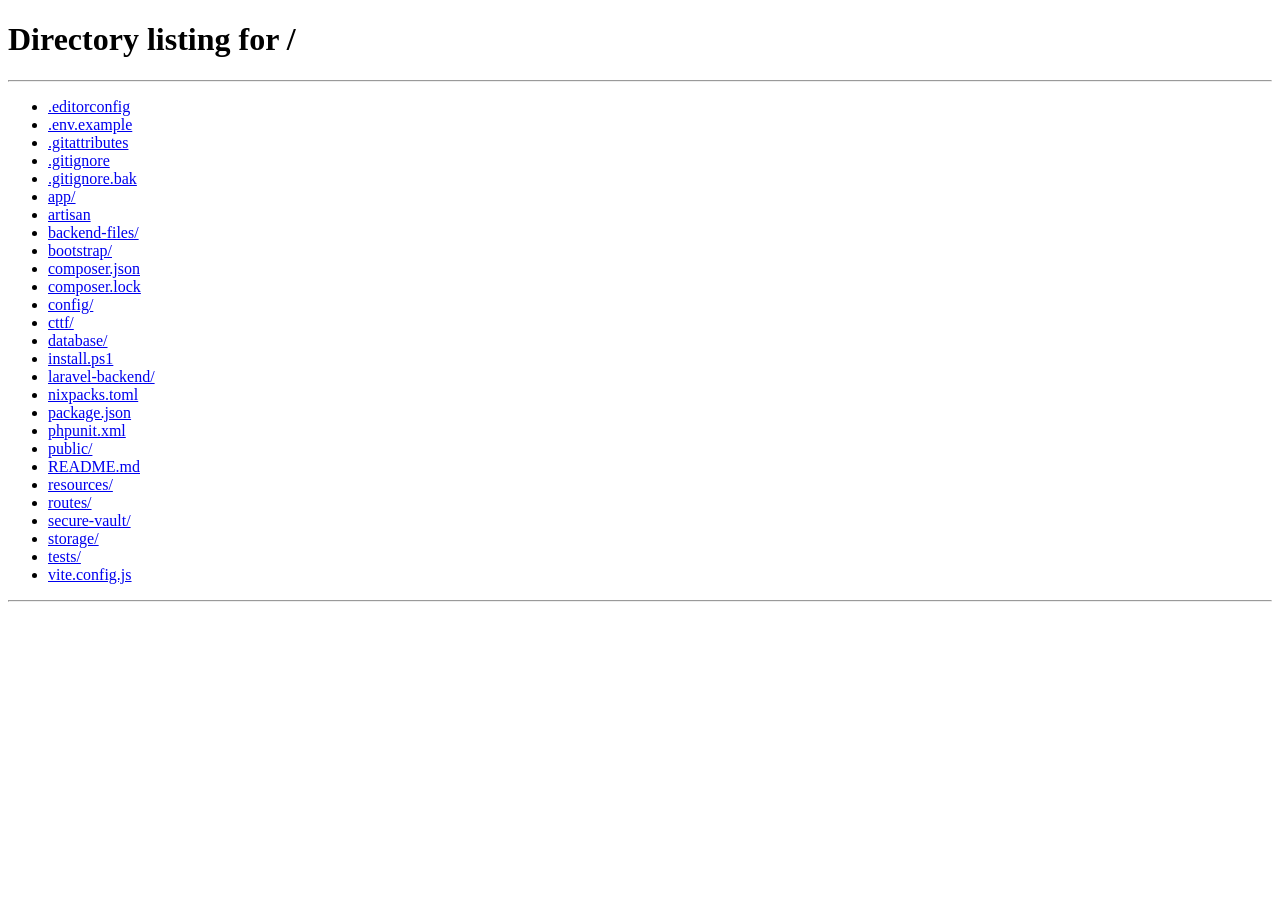
==== commit 14fa371d: "Fix navigation: update 1_notes.html references to root URL" ====
--- a/public/ctf.html
+++ b/public/ctf.html
@@ -29,7 +29,7 @@
                     <span class="status-led red"></span>
                     <span id="userGreeting">Player</span>
                     <span class="badge" id="userScore" style="color:#f43f5e;border-color:#f43f5e40;">0 pts</span>
-                    <button onclick="window.location.href='1_notes.html'" class="icon-btn" title="Go to Notes Vault"><i class="fas fa-vault"></i></button>
+                    <button onclick="window.location.href='/'" class="icon-btn" title="Go to Notes Vault"><i class="fas fa-vault"></i></button>
                     <button id="logoutBtn" class="icon-btn" title="Logout"><i class="fas fa-sign-out-alt"></i></button>
                 </div>
             </div>
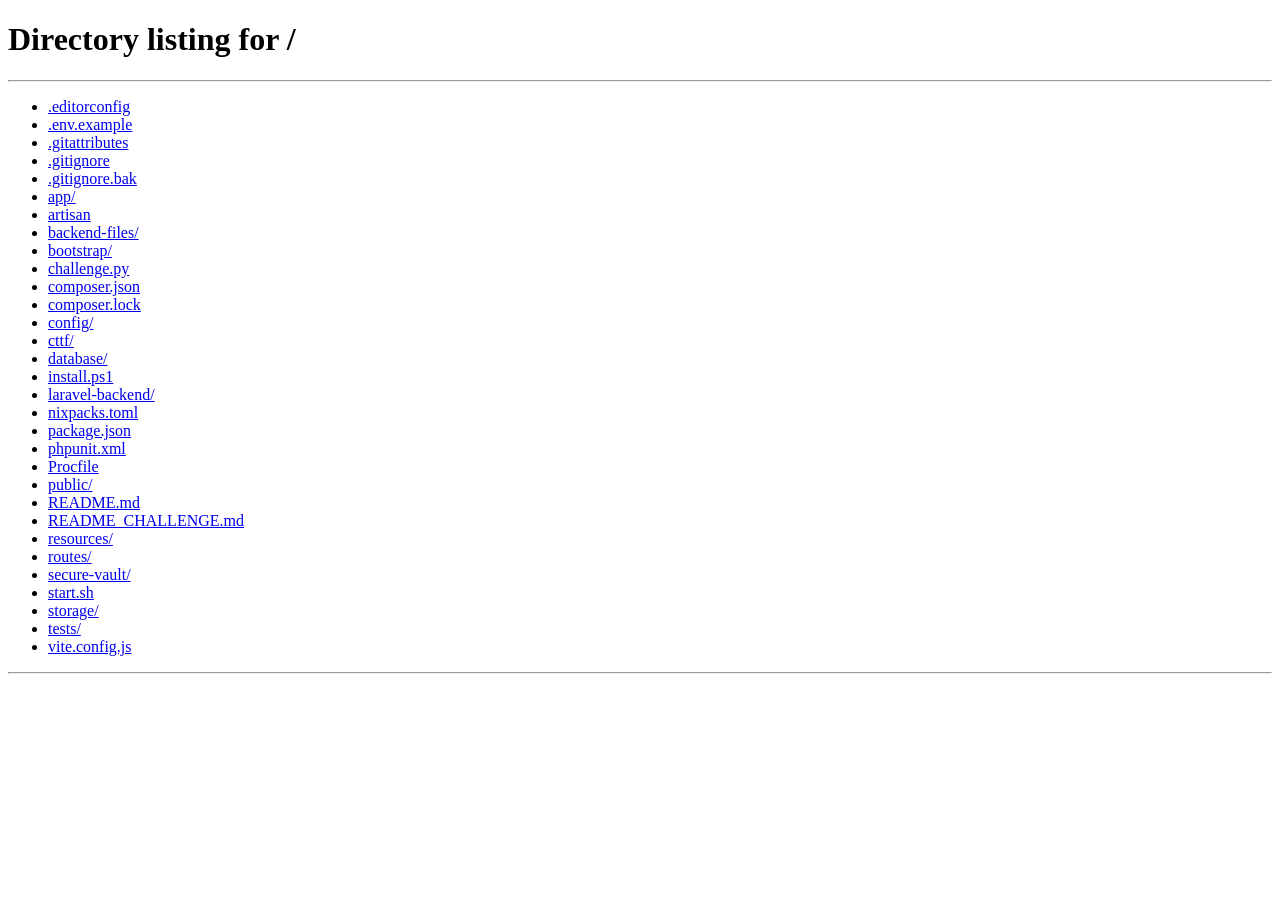
==== commit 1eef973a: "Finalize CTF: only one challenge, flat hint cost, scoreboard fix, and professional animation" ====
--- a/public/ctf.html
+++ b/public/ctf.html
@@ -9,7 +9,8 @@
     <link href="https://fonts.googleapis.com/css2?family=JetBrains+Mono:wght@400;500;600;700&family=Inter:wght@400;500;600;700&display=swap" rel="stylesheet">
     <link rel="stylesheet" href="https://cdnjs.cloudflare.com/ajax/libs/font-awesome/6.5.1/css/all.min.css">
 </head>
-<body>
+<body class="ctf-body">
+    <div class="confetti-container" id="confettiContainer"></div>
     <div class="cyber-grid"></div>
 
     <!-- ═══ MAIN APP ═══════════════════════════════════════════ -->
@@ -109,13 +110,13 @@
                 <div class="card">
                     <div class="card-header"><span><i class="fas fa-scroll"></i> Competition Rules</span></div>
                     <div style="padding:1.5rem;line-height:1.8;color:#cbd5e1;">
-                        <div class="rule-item"><i class="fas fa-flag" style="color:#f43f5e;margin-right:8px;"></i> <strong>Flag Format:</strong> FLAG{...} — all flags follow this format</div>
+                        <div class="rule-item"><i class="fas fa-flag" style="color:#f43f5e;margin-right:8px;"></i> <strong>Flag Format:</strong> FLIPO{...} — all flags follow this format</div>
                         <div class="rule-item"><i class="fas fa-ban" style="color:#f43f5e;margin-right:8px;"></i> <strong>No Brute Force:</strong> Do not brute force the flag submission system</div>
                         <div class="rule-item"><i class="fas fa-users" style="color:#f43f5e;margin-right:8px;"></i> <strong>No Sharing:</strong> Do not share flags or solutions during the competition</div>
                         <div class="rule-item"><i class="fas fa-robot" style="color:#f43f5e;margin-right:8px;"></i> <strong>Anti-AI:</strong> Challenges are designed to require human reasoning — AI tools won't help</div>
                         <div class="rule-item"><i class="fas fa-server" style="color:#f43f5e;margin-right:8px;"></i> <strong>No DoS:</strong> Do not attack the competition infrastructure</div>
                         <div class="rule-item"><i class="fas fa-star" style="color:#f43f5e;margin-right:8px;"></i> <strong>Points:</strong> Easy = 100pts | Medium = 250pts | Hard = 500pts | Insane = 1000pts</div>
-                        <div class="rule-item"><i class="fas fa-clock" style="color:#f43f5e;margin-right:8px;"></i> <strong>Hints:</strong> Using a hint costs 50% of the challenge's points</div>
+                        <div class="rule-item"><i class="fas fa-clock" style="color:#f43f5e;margin-right:8px;"></i> <strong>Hints:</strong> Using a hint costs 50 points</div>
                         <div class="rule-item"><i class="fas fa-trophy" style="color:#f43f5e;margin-right:8px;"></i> <strong>Tiebreaker:</strong> In case of equal points, earliest solve wins</div>
                     </div>
                 </div>
@@ -180,7 +181,7 @@
                 </div>
                 <div id="flagSubmitSection">
                     <div class="flag-input-group">
-                        <input type="text" id="flagInput" placeholder="FLAG{your_answer_here}" class="flag-input">
+                        <input type="text" id="flagInput" placeholder="FLIPO{your_answer_here}" class="flag-input">
                         <button onclick="submitFlag()" class="btn-primary" style="border-color:#f43f5e;color:#fecdd3;">
                             <i class="fas fa-paper-plane"></i> Submit
                         </button>
@@ -189,7 +190,7 @@
                 </div>
                 <div style="margin-top:1rem;border-top:1px dashed #1e2a4a;padding-top:1rem;">
                     <button id="hintBtn" onclick="requestHint()" class="btn-secondary" style="font-size:0.8rem;">
-                        <i class="fas fa-lightbulb"></i> Use Hint (-50% points)
+                        <i class="fas fa-lightbulb"></i> Use Hint (-50 points)
                     </button>
                     <div id="hintText" style="display:none;margin-top:0.75rem;padding:0.75rem;background:#0f172a;border-radius:8px;border-left:3px solid #f43f5e;color:#94a3b8;font-size:0.85rem;"></div>
                 </div>
@@ -197,7 +198,6 @@
         </div>
     </div>
 
-    <script src="3_notes.js"></script>
-    <script src="ctf.js"></script>
+    <script src="ctf.js?v=3"></script>
 </body>
 </html>
--- a/public/ctf.css
+++ b/public/ctf.css
@@ -440,3 +440,30 @@
     .challenge-modal-content { min-width: 90vw; }
     .ctf-timer-badge { margin-left: 0; width: 100%; justify-content: center; }
 }
+/* ── CONFETTI ANIMATION ───────────────────────────────────────── */
+.confetti-container {
+    position: fixed;
+    top: 0; left: 0;
+    width: 100vw; height: 100vh;
+    pointer-events: none;
+    z-index: 9999;
+    overflow: hidden;
+}
+
+.confetti {
+    position: absolute;
+    width: 10px; height: 10px;
+    background: #f43f5e;
+    top: -10px;
+    opacity: 0.8;
+    border-radius: 2px;
+    animation: fall 3s ease-in-out infinite;
+}
+
+@keyframes fall {
+    0% { transform: translateY(0) rotate(0deg); opacity: 1; }
+    100% { transform: translateY(100vh) rotate(720deg); opacity: 0; }
+}
+
+/* Ensure body can hold confetti */
+.ctf-body { position: relative; }
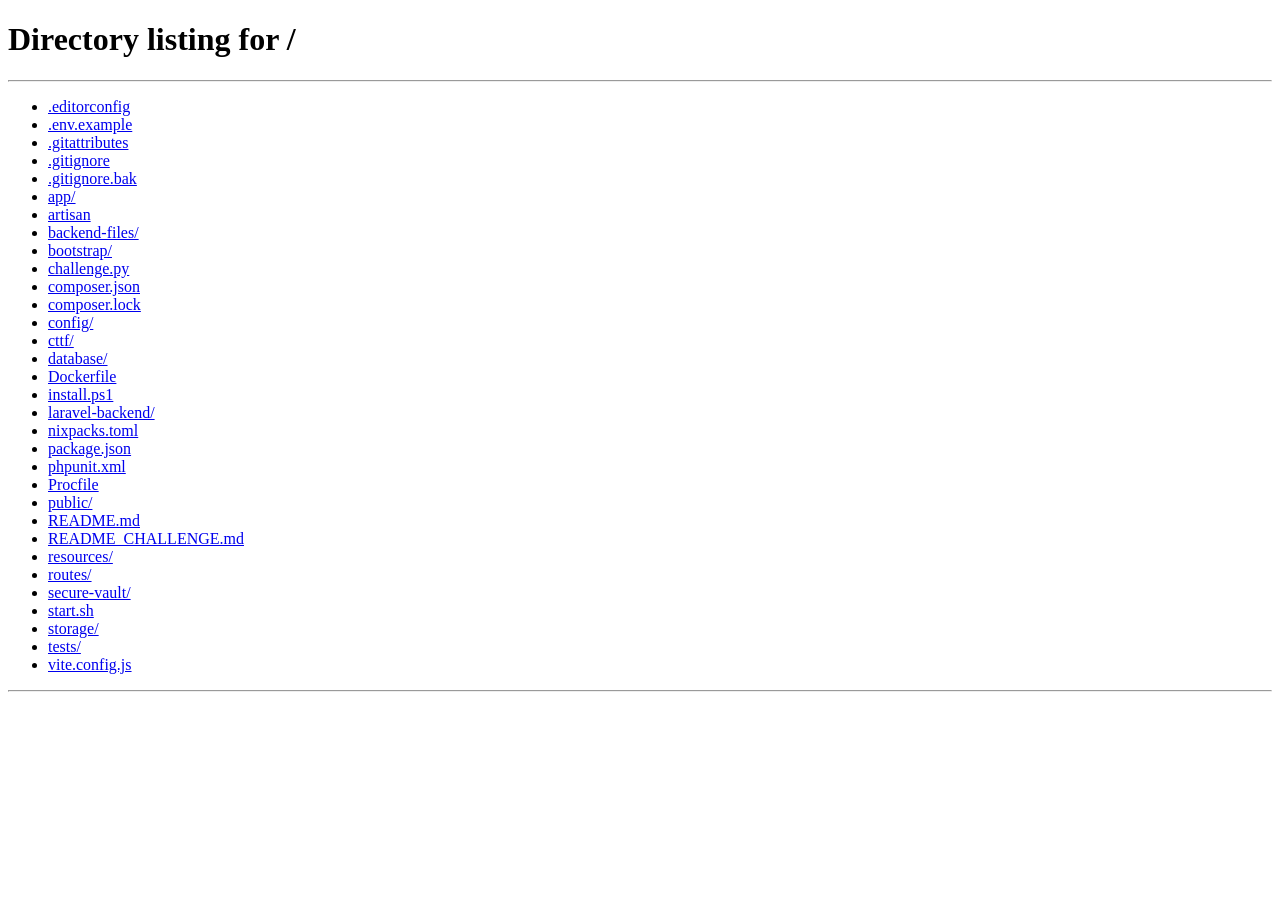
==== commit ed5d22c3: "Implement The Easy Way: direct transmission download fallback" ====
--- a/public/ctf.html
+++ b/public/ctf.html
@@ -171,6 +171,12 @@
             </div>
             <div class="modal-body">
                 <div class="challenge-description" id="modalDescription"></div>
+                <div id="downloadSection" style="margin-top:1rem;margin-bottom:1rem;padding:0.75rem;background:#0f172a;border-radius:8px;border:1px solid #1e2a4a;display:none;">
+                    <p style="font-size:0.8rem;color:#94a3b8;margin-bottom:0.75rem;"><i class="fas fa-info-circle"></i> Connection slow? Access the transmission directly:</p>
+                    <a id="downloadBtn" href="/api/ctf/transmission" target="_blank" class="btn-secondary" style="display:inline-flex;align-items:center;gap:6px;padding:8px 16px;border-radius:8px;text-decoration:none;font-size:0.85rem;background:#1e2a4a;">
+                        <i class="fas fa-file-download"></i> View Transmission Text
+                    </a>
+                </div>
                 <div id="modalAttachment" style="display:none;margin-bottom:1rem;">
                     <a id="attachmentLink" href="#" class="btn-secondary" style="display:inline-flex;align-items:center;gap:6px;padding:8px 16px;border-radius:8px;text-decoration:none;font-size:0.85rem;">
                         <i class="fas fa-download"></i> Download Attachment
